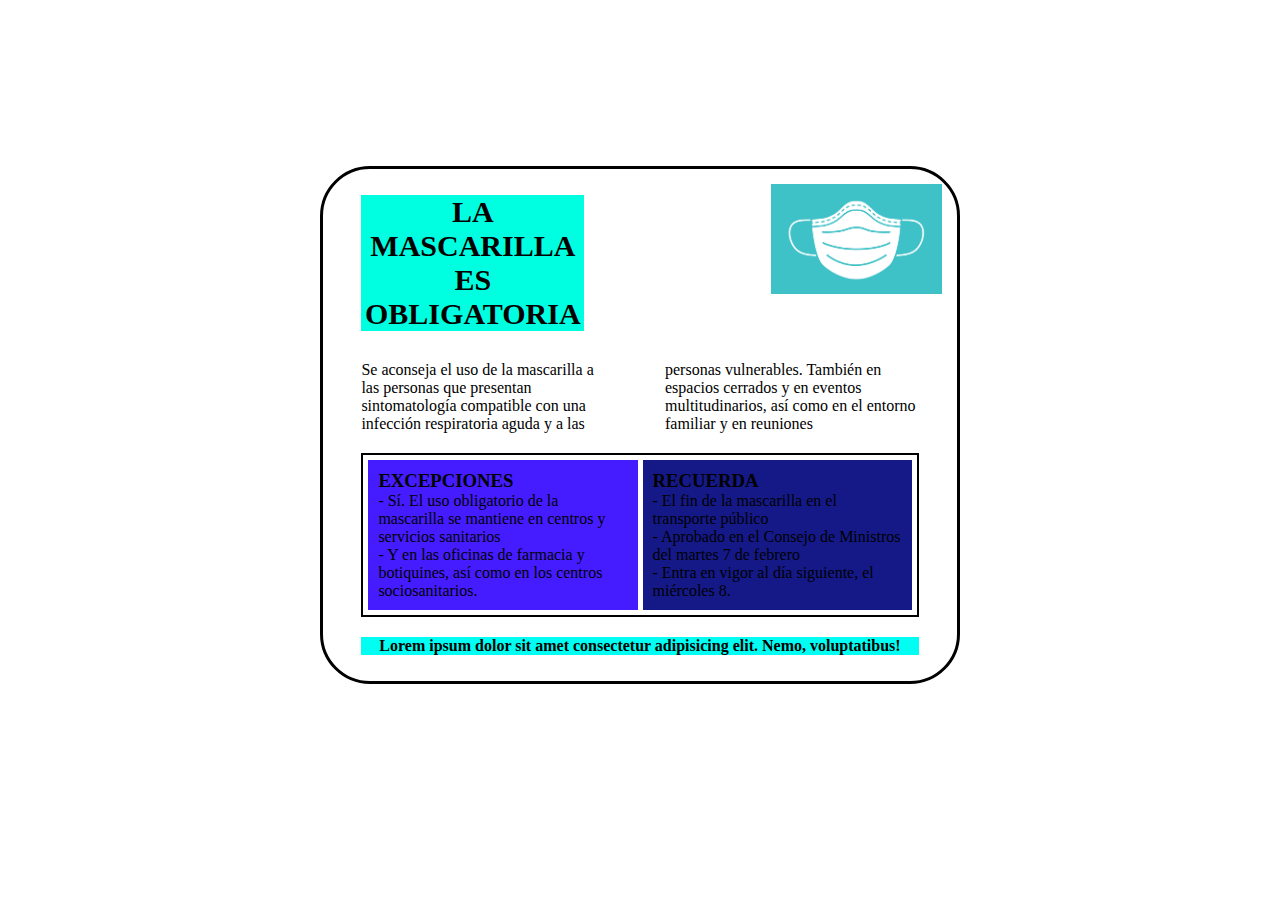
==== Mascarilla/index.html @ b3f58fa8 "Mascarilla" ====
<!DOCTYPE html>
<html lang="en">
<head>
    <meta charset="UTF-8">
    <meta http-equiv="X-UA-Compatible" content="IE=edge">
    <meta name="viewport" content="width=device-width, initial-scale=1.0">
    <link rel="stylesheet" href="./style.css">
    <title>Mascarilla es... ¡OBLIGATORIA!</title>
</head>
<body>
    <div class="caja">
        <div class="title">
            <h2 class="title1">LA MASCARILLA</h2>
            <h2 class="title2">ES OBLIGATORIA</h2>
        </div>
        <img class="logo" src="./logo.jpg" alt="Logo">
        <div>
            <p class="tituloInicio">Se aconseja el uso de la mascarilla a las personas que presentan sintomatología compatible con una infección respiratoria aguda y a las personas vulnerables. También en espacios cerrados y en eventos multitudinarios, así como en el entorno familiar y en reuniones</p>
        </div>
        <div class="cajaDentro">
            <div>
                <h3>EXCEPCIONES</h3>
                <ul>
                    <li>- Sí. El uso obligatorio de la mascarilla se mantiene en centros y servicios sanitarios</li>
                    <li>- Y en las oficinas de farmacia y botiquines, así como en los centros sociosanitarios.</li>
                </ul>
            </div>
            <div>
                <h3>RECUERDA</h3>
                <ul>
                    <li>- El fin de la mascarilla en el transporte público</li>
                    <li>- Aprobado en el Consejo de Ministros del martes 7 de febrero</li>
                    <li>- Entra en vigor al día siguiente, el miércoles 8.</li>
                </ul>
            </div>
        </div>
        <div class="foot">
            <p>Lorem ipsum dolor sit amet consectetur adipisicing elit. Nemo, voluptatibus!</p>
        </div>
    </div>
</body>
</html>
---- Mascarilla/style.css ----
*{
    margin: 0;
    padding: 0;
    text-decoration: none;
    box-sizing: border-box;
    outline: none;
    list-style: none;
}

.caja{
    border: 3px solid black;
    border-radius: 50px;
    margin: 13% 25%;
    padding: 2% 3%;
    position: relative;
}

.logo{
    width: 27%;
    position: absolute;
    top: 15px;
    right: 15px;
    z-index: 0;
}

.title{
    font-size: 20px;
}

.title1{
    text-align: center;
    width: 40%;
    background-color:rgb(0, 255, 225);
}

.title2{
    text-align: center;
    width: 40%;
    background-color: rgb(0, 255, 225);
}

.tituloInicio{
    margin-top: 30px;
    column-count: 2;
    column-gap: 50px;
    position: relative;
    z-index: 1;
}

.cajaDentro{
    display: flex;
    border: 2px solid black;
    gap: 5px;
    margin: 20px 0px;
    padding: 5px 5px;
}

.cajaDentro > div:nth-child(1){
    flex: 1 1 50%;
    background-color: rgb(69, 28, 255);
    padding: 10px 10px;
}

.cajaDentro > div:nth-child(2){
    flex: 1 1 50%;
    background-color: rgb(21, 25, 136);
    padding: 10px 10px;
}

.foot{
    text-align: center;
    background-color: rgb(0, 255, 242);
    font-weight: bold;
    transition: all .5s ease-in-out;
}

.foot:hover{
    transform: scale(1.1);
}
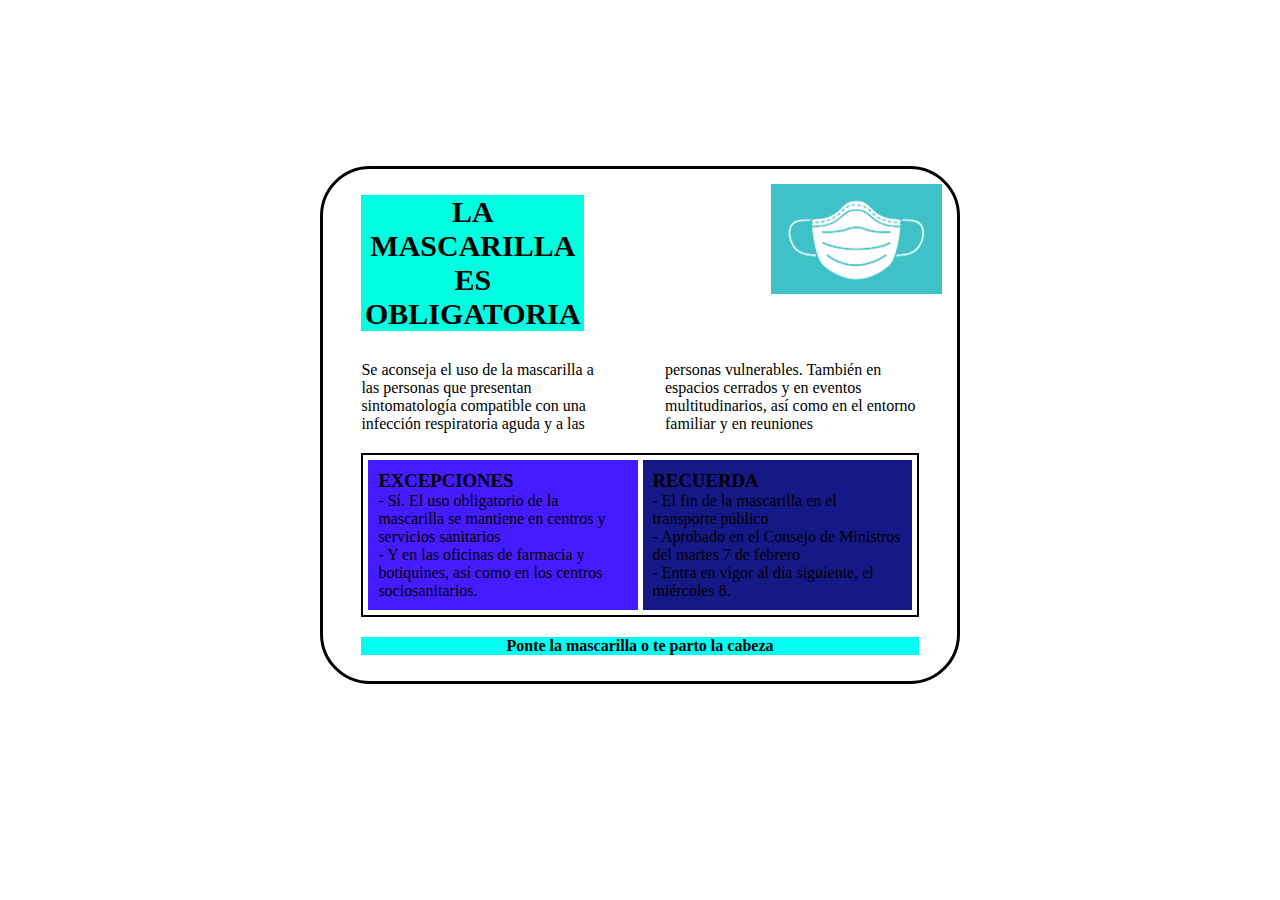
==== commit ac36c5eb: "Update index.html" ====
--- a/Mascarilla/index.html
+++ b/Mascarilla/index.html
@@ -35,8 +35,8 @@
             </div>
         </div>
         <div class="foot">
-            <p>Lorem ipsum dolor sit amet consectetur adipisicing elit. Nemo, voluptatibus!</p>
+            <p>Ponte la mascarilla o te parto la cabeza </p>
         </div>
     </div>
 </body>
-</html>+</html>
